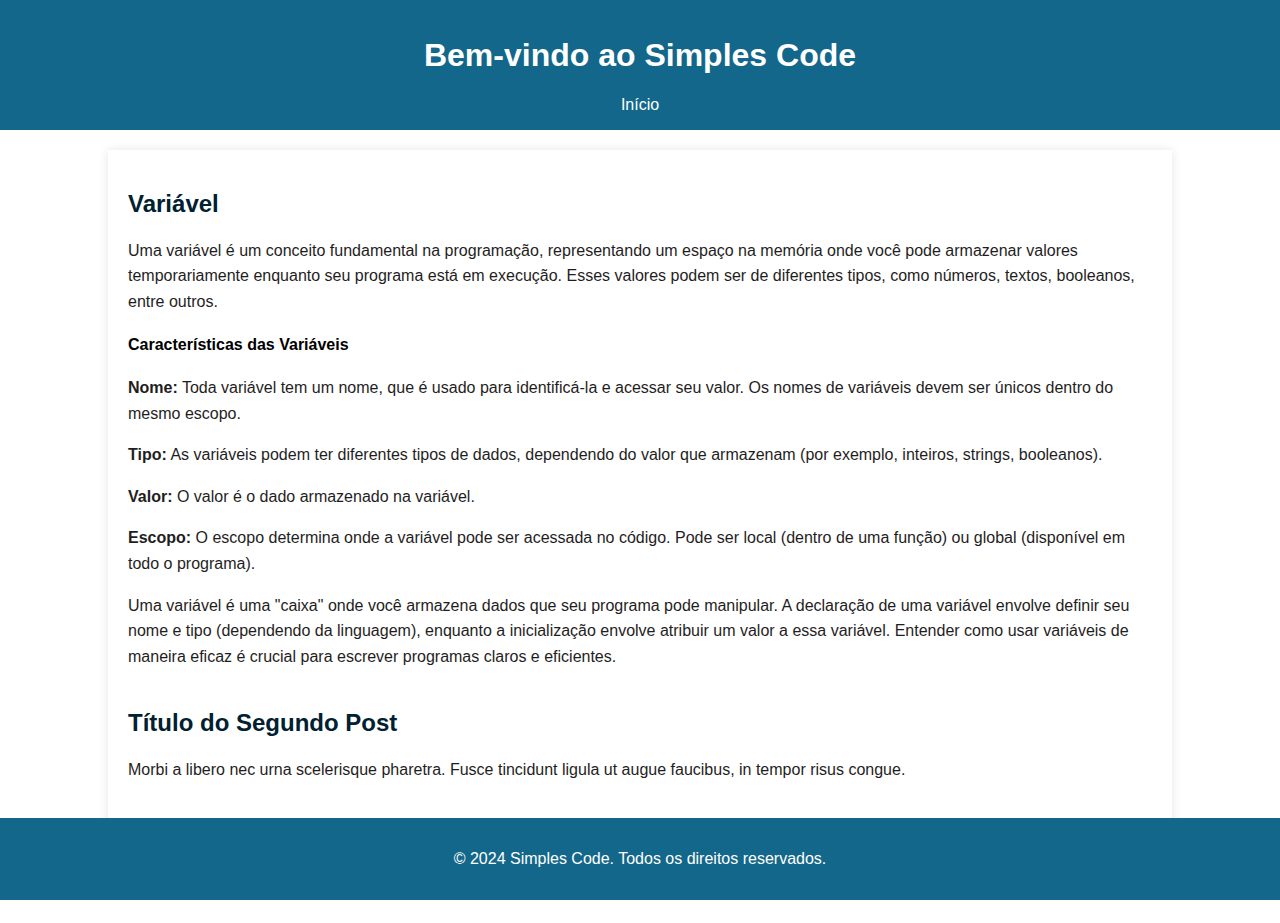
==== tutoriais.html @ dcde4990 "Alterações iniciais" ====
<!DOCTYPE html>
<html lang="pt-BR">
<head>
    <meta charset="UTF-8">
    <meta name="viewport" content="width=device-width, initial-scale=1.0">
    <title>Simples Code</title>
    <link rel="stylesheet" href="styles.css">
    <link rel="shortcut icon" href="imagens/lightbulb-regular.svg" type="image/x-icon">
</head>
<body>
    <header>
        <h1>Bem-vindo ao Simples Code</h1>
        <nav>
            <a href="index.html">Início</a>
        </nav>
    </header>
    <div class="container" style="margin-bottom: 80px;"> <!-- Adicionando margem inferior inline -->
        <div class="post">
            <h2>Variável</h2>
            <p>Uma variável é um conceito fundamental na programação, representando um espaço na memória onde você pode armazenar 
               valores temporariamente enquanto seu programa está em execução. Esses valores podem ser de diferentes tipos, como números, 
               textos, booleanos, entre outros.</p>
            
               <h4>Características das Variáveis</h4>

               <p><strong>Nome:</strong> Toda variável tem um nome, que é usado para identificá-la e acessar seu valor. Os nomes de variáveis devem ser únicos dentro do mesmo escopo.</p>
               <p><strong>Tipo:</strong> As variáveis podem ter diferentes tipos de dados, dependendo do valor que armazenam (por exemplo, inteiros, strings, booleanos).</p>
               <p><strong>Valor:</strong> O valor é o dado armazenado na variável.</p>
               <p><strong>Escopo:</strong> O escopo determina onde a variável pode ser acessada no código. Pode ser local (dentro de uma função) ou global (disponível em todo o programa).</p>

               <p>Uma variável é uma "caixa" onde você armazena dados que seu programa pode manipular. A declaração de uma variável envolve definir seu nome e tipo (dependendo da linguagem), 
                enquanto a inicialização envolve atribuir um valor a essa variável. Entender como usar variáveis de maneira eficaz é crucial para escrever programas claros e eficientes.</p>
        </div>
        <div class="post">
            <h2>Título do Segundo Post</h2>
            <p>Morbi a libero nec urna scelerisque pharetra. Fusce tincidunt ligula ut augue faucibus, in tempor risus congue.</p>
        </div>
    </div>
    <footer>
        <p>&copy; 2024 Simples Code. Todos os direitos reservados.</p>
    </footer>
</body>
</html>
---- styles.css ----
body {
    font-family: Arial, sans-serif;
    margin: 0;
    padding: 0;
    background-color: #fff;
}

header {
    background-color: #13678A;
    color: #fff;
    padding: 1rem 0;
    text-align: center;
}

nav {
    margin: 0 auto;
    text-align: center;
}

nav a {
    color: #fff;
    text-decoration: none;
    margin: 0 15px;
}

.container {
    width: 80%;
    margin: 20px auto 80px auto; /* Adicionando margem inferior */
    padding: 20px;
    background-color: #fff;
    box-shadow: 0 0 10px rgba(0, 0, 0, 0.1);
}

.post {
    margin-bottom: 40px;
}

.post h2 {
    color: #012030;
}

.post p {
    color: #1f1e1e;
    line-height: 1.6;
}

footer {
    background-color: #13678A;
    color: #fff;
    text-align: center;
    padding: 1rem 0;
    position: fixed;
    bottom: 0;
    width: 100%;
}
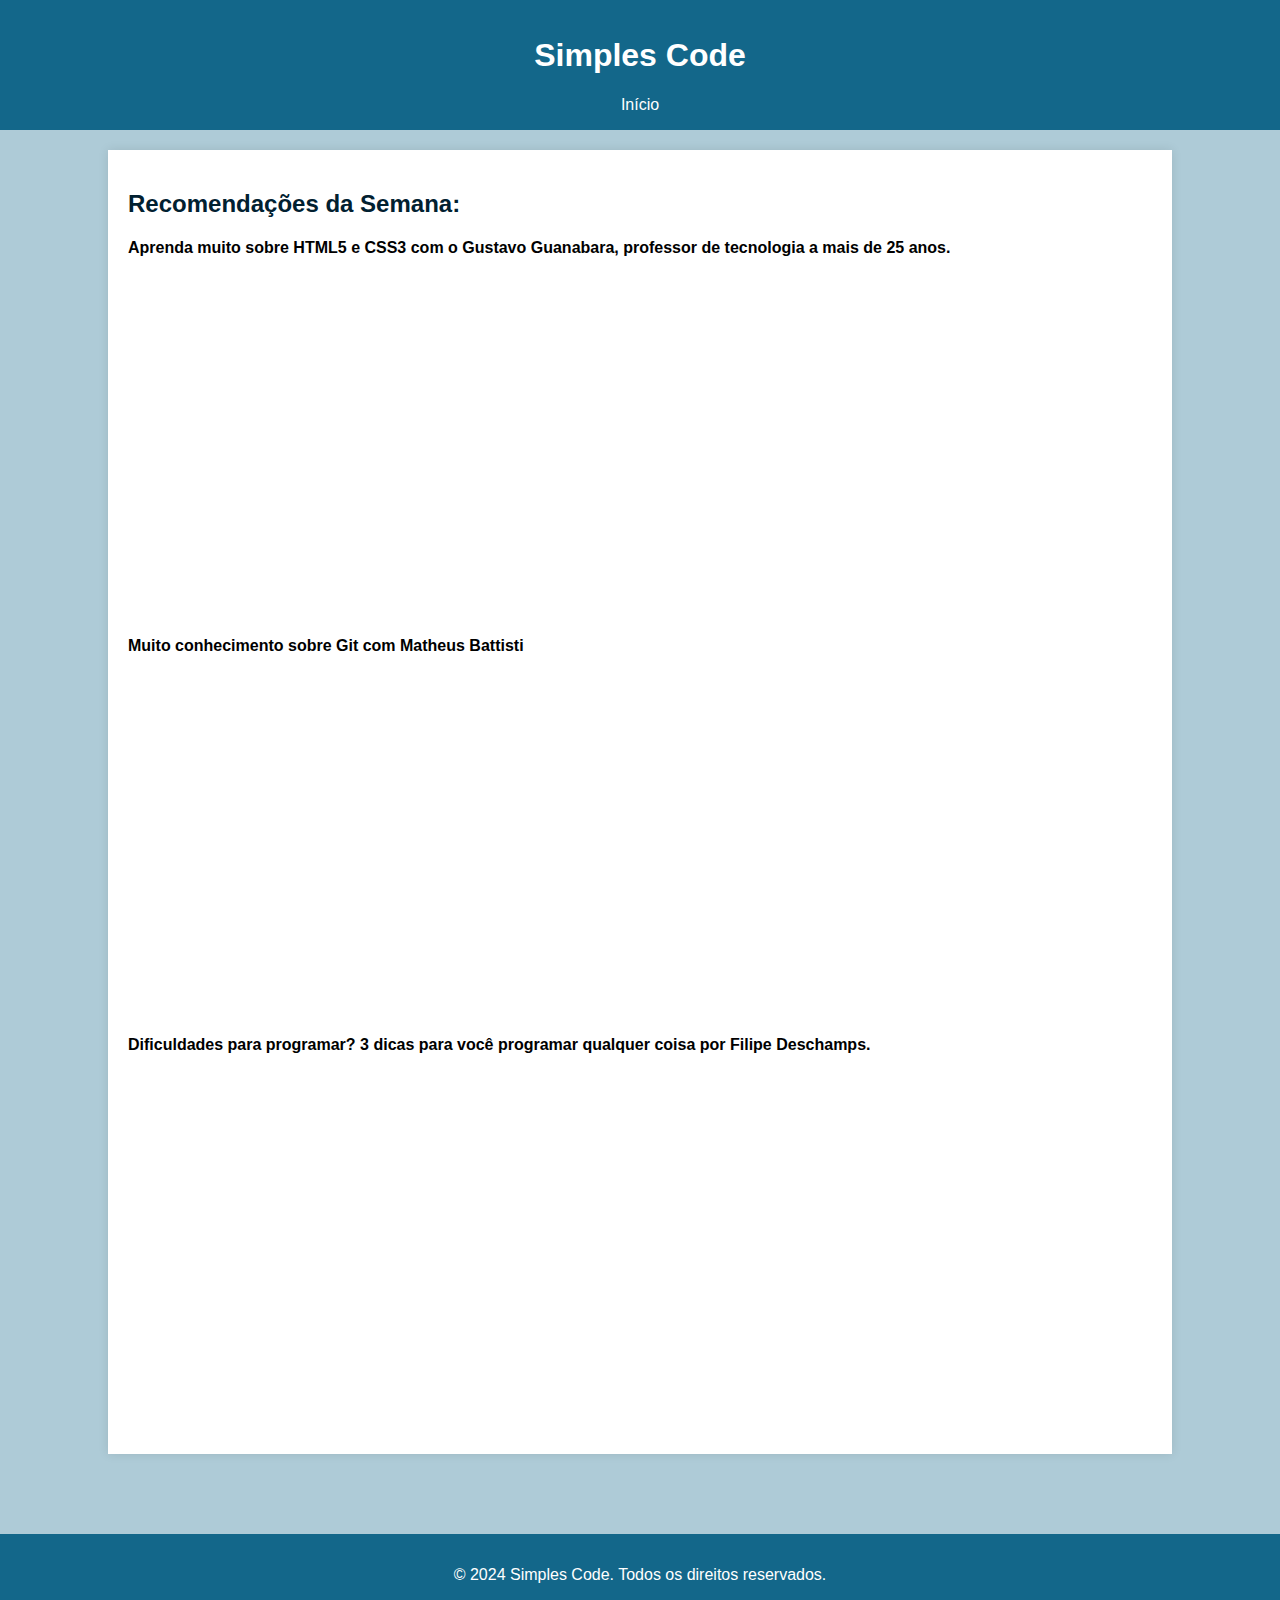
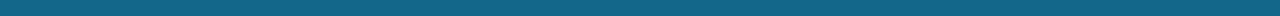
==== commit b24b8dd8: "Altrações de cor" ====
--- a/tutoriais.html
+++ b/tutoriais.html
@@ -9,32 +9,31 @@
 </head>
 <body>
     <header>
-        <h1>Bem-vindo ao Simples Code</h1>
+        <h1>Simples Code</h1>
         <nav>
             <a href="index.html">Início</a>
         </nav>
     </header>
-    <div class="container" style="margin-bottom: 80px;"> <!-- Adicionando margem inferior inline -->
+    <div class="container" style="margin-bottom: 80px;"> 
+       
         <div class="post">
-            <h2>Variável</h2>
-            <p>Uma variável é um conceito fundamental na programação, representando um espaço na memória onde você pode armazenar 
-               valores temporariamente enquanto seu programa está em execução. Esses valores podem ser de diferentes tipos, como números, 
-               textos, booleanos, entre outros.</p>
-            
-               <h4>Características das Variáveis</h4>
+            <h2>Recomendações da Semana:</h2>
+            <h4>Aprenda muito sobre HTML5 e CSS3 com o Gustavo Guanabara, professor de tecnologia a mais de 25 anos.</h4>
+            <iframe width="560" height="315" src="https://www.youtube.com/embed/Ejkb_YpuHWs" frameborder="0" allowfullscreen></iframe>
+        </div>
 
-               <p><strong>Nome:</strong> Toda variável tem um nome, que é usado para identificá-la e acessar seu valor. Os nomes de variáveis devem ser únicos dentro do mesmo escopo.</p>
-               <p><strong>Tipo:</strong> As variáveis podem ter diferentes tipos de dados, dependendo do valor que armazenam (por exemplo, inteiros, strings, booleanos).</p>
-               <p><strong>Valor:</strong> O valor é o dado armazenado na variável.</p>
-               <p><strong>Escopo:</strong> O escopo determina onde a variável pode ser acessada no código. Pode ser local (dentro de uma função) ou global (disponível em todo o programa).</p>
 
-               <p>Uma variável é uma "caixa" onde você armazena dados que seu programa pode manipular. A declaração de uma variável envolve definir seu nome e tipo (dependendo da linguagem), 
-                enquanto a inicialização envolve atribuir um valor a essa variável. Entender como usar variáveis de maneira eficaz é crucial para escrever programas claros e eficientes.</p>
+        <div class="post">
+            <h4>Muito conhecimento sobre Git com Matheus Battisti</h4>
+            <iframe width="560" height="315" src="https://www.youtube.com/embed/Zwv9qRyVeU4" frameborder="0" allowfullscreen></iframe>
         </div>
+
+
         <div class="post">
-            <h2>Título do Segundo Post</h2>
-            <p>Morbi a libero nec urna scelerisque pharetra. Fusce tincidunt ligula ut augue faucibus, in tempor risus congue.</p>
+            <h4>Dificuldades para programar? 3 dicas para você programar qualquer coisa por Filipe Deschamps.</h4>
+            <iframe width="560" height="315" src="https://www.youtube.com/embed/ZtMzB5CoekE" frameborder="0" allowfullscreen></iframe>
         </div>
+
     </div>
     <footer>
         <p>&copy; 2024 Simples Code. Todos os direitos reservados.</p>
--- a/styles.css
+++ b/styles.css
@@ -2,7 +2,7 @@
     font-family: Arial, sans-serif;
     margin: 0;
     padding: 0;
-    background-color: #fff;
+    background-color: #13668a57;
 }
 
 header {
@@ -49,7 +49,12 @@
     color: #fff;
     text-align: center;
     padding: 1rem 0;
-    position: fixed;
+    position: relative;
     bottom: 0;
     width: 100%;
 }
+
+pre{
+    color: rgb(0, 29, 174);
+    font-size: large;
+}
